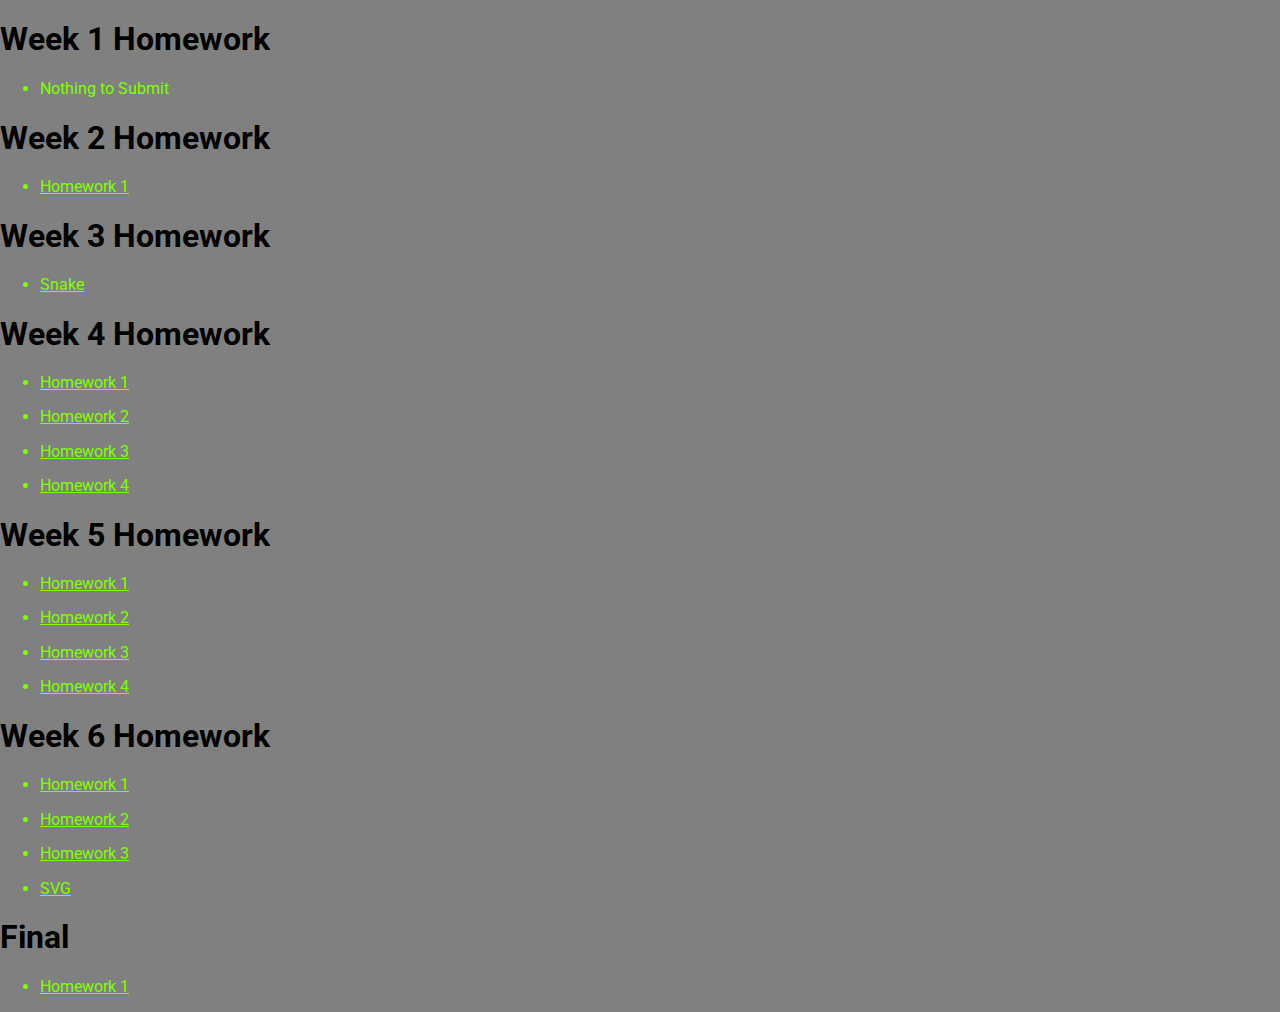
==== index.html @ 0d7dd7c6 "Update index.html" ====
<html lang="en">
  <head>
    <meta charset="UTF-8" />
    <meta http-equiv="X-UA-Compatible" content="IE=edge" />
    <meta name="viewport" content="width=device-width, initial-scale=1.0" />
    <link rel="preconnect" href="https://fonts.gstatic.com" />
    <link
      href="https://fonts.googleapis.com/css2?family=Roboto&display=swap"
      rel="stylesheet"
    />
    <link rel="stylesheet" href="./style/normalize.css" />
    <link rel="stylesheet" href="./style/style.css" />
    <title>Breck's Homepage</title>
  </head>
  <body>
    <div>
      <h1>
        Week 1 Homework
      </h1>
      <ul>
        <li> Nothing to Submit</li>
      </ul>
    </div>
    <div>
      <h1>
        Week 2 Homework
      </h1>
       <ul>
        <li><a href="wk1/index.html">Homework 1</a></li>
      </ul>
    </div>
    <div>
      <h1>
        Week 3 Homework
      </h1>
      <ul>
        <li><a href="finalsnake/index.html"> Snake </a></li>
      </ul>
    </div>
    <div>
      <h1>
        Week 4 Homework
      </h1>
    </div>
    <ul>
        <li><a href="wk4/assignment1/index.html">Homework 1</a></li>
      </ul>
      <ul>
        <li><a href="wk4/assignment2/index.html">Homework 2</a></li>
      </ul>
      <ul>
        <li><a href="wk4/assignment3/index.html">Homework 3</a></li>
      </ul>
        <ul>
        <li><a href="wk4/assignment4/index.html">Homework 4</a></li>
      </ul>
    <div>
      <h1>
        Week 5 Homework
      </h1>
    </div>
    <div>
      <ul>
        <li><a href="wk5/assignment1/index.html">Homework 1</a></li>
      </ul>
      <ul>
        <li><a href="wk5/assignment2/index.html">Homework 2</a></li>
      </ul>
      <ul>
        <li><a href="wk5/assignment3/index.html">Homework 3</a></li>
      </ul>
      <ul>
        <li><a href="wk5/assignment4/index.html">Homework 4</a></li>
      </ul>
    </div>
  <div>
      <h1>
        Week 6 Homework
      </h1>
    </div>
    <div>
      <ul>
        <li><a href="wk6/assignment1/index.html">Homework 1</a></li>
      </ul>
      <ul>
        <li><a href="wk6/assignment2/index.html">Homework 2</a></li>
      </ul>
      <ul>
        <li><a href="wk6/assignment3/index.html">Homework 3</a></li>
      </ul>
       <ul>
        <li><a href="wk6/svg/svgSketch.html">SVG</a></li>
      </ul>
    </div>


<div>
      <h1>
        Final
      </h1>
    </div>
    <div>
      <ul>
        <li><a href="wk6/assignment1/index.html">Homework 1</a></li>
      </ul>
    </div>


  </body>
</html>
---- style/style.css ----
/* This styles the entire html body */
body {
  background-color: grey;
  color: black;
  font-family: "Roboto";
}

/* this styles only list elements */
li {
  color: chartreuse;
}

/* this styles all link elements */
a {
  color: chartreuse;
}
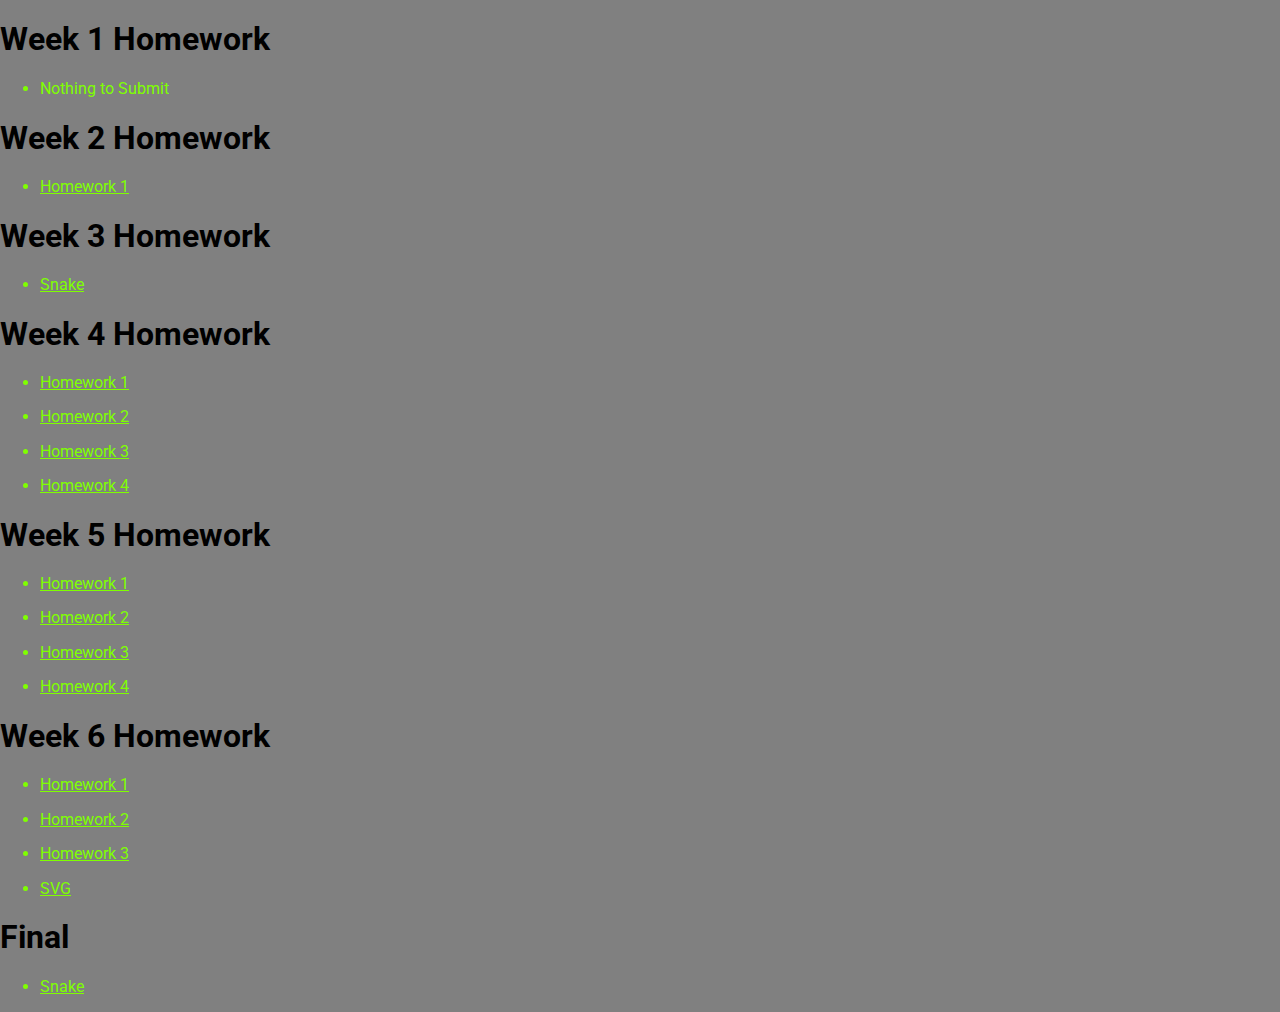
==== commit eb2025d4: "Update index.html" ====
--- a/index.html
+++ b/index.html
@@ -101,7 +101,7 @@
     </div>
     <div>
       <ul>
-        <li><a href="wk6/assignment1/index.html">Homework 1</a></li>
+        <li><a href="wk6/assignment1/index.html"> Snake </a></li>
       </ul>
     </div>
 
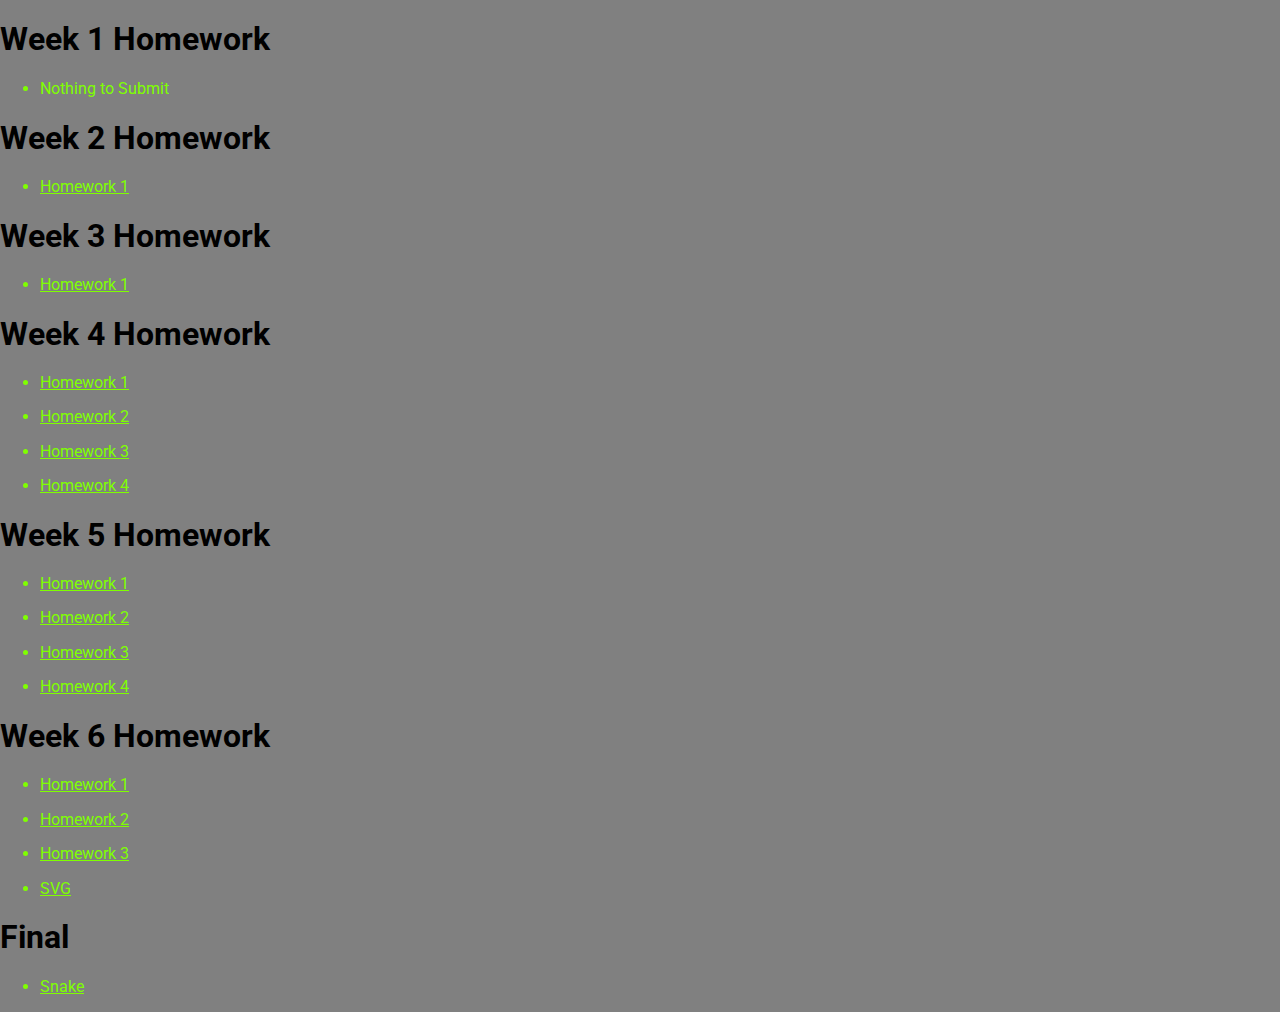
==== commit 14113821: "Update index.html" ====
--- a/index.html
+++ b/index.html
@@ -18,7 +18,7 @@
         Week 1 Homework
       </h1>
       <ul>
-        <li> Nothing to Submit</li>
+        <li> Nothing to Submit </li>
       </ul>
     </div>
     <div>
@@ -34,7 +34,7 @@
         Week 3 Homework
       </h1>
       <ul>
-        <li><a href="finalsnake/index.html"> Snake </a></li>
+        <li><a href="wk3/index.html">Homework 1</a></li>
       </ul>
     </div>
     <div>
@@ -101,7 +101,7 @@
     </div>
     <div>
       <ul>
-        <li><a href="wk6/assignment1/index.html"> Snake </a></li>
+        <li><a href="finalsnake/assignment1/index.html"> Snake </a></li>
       </ul>
     </div>
 
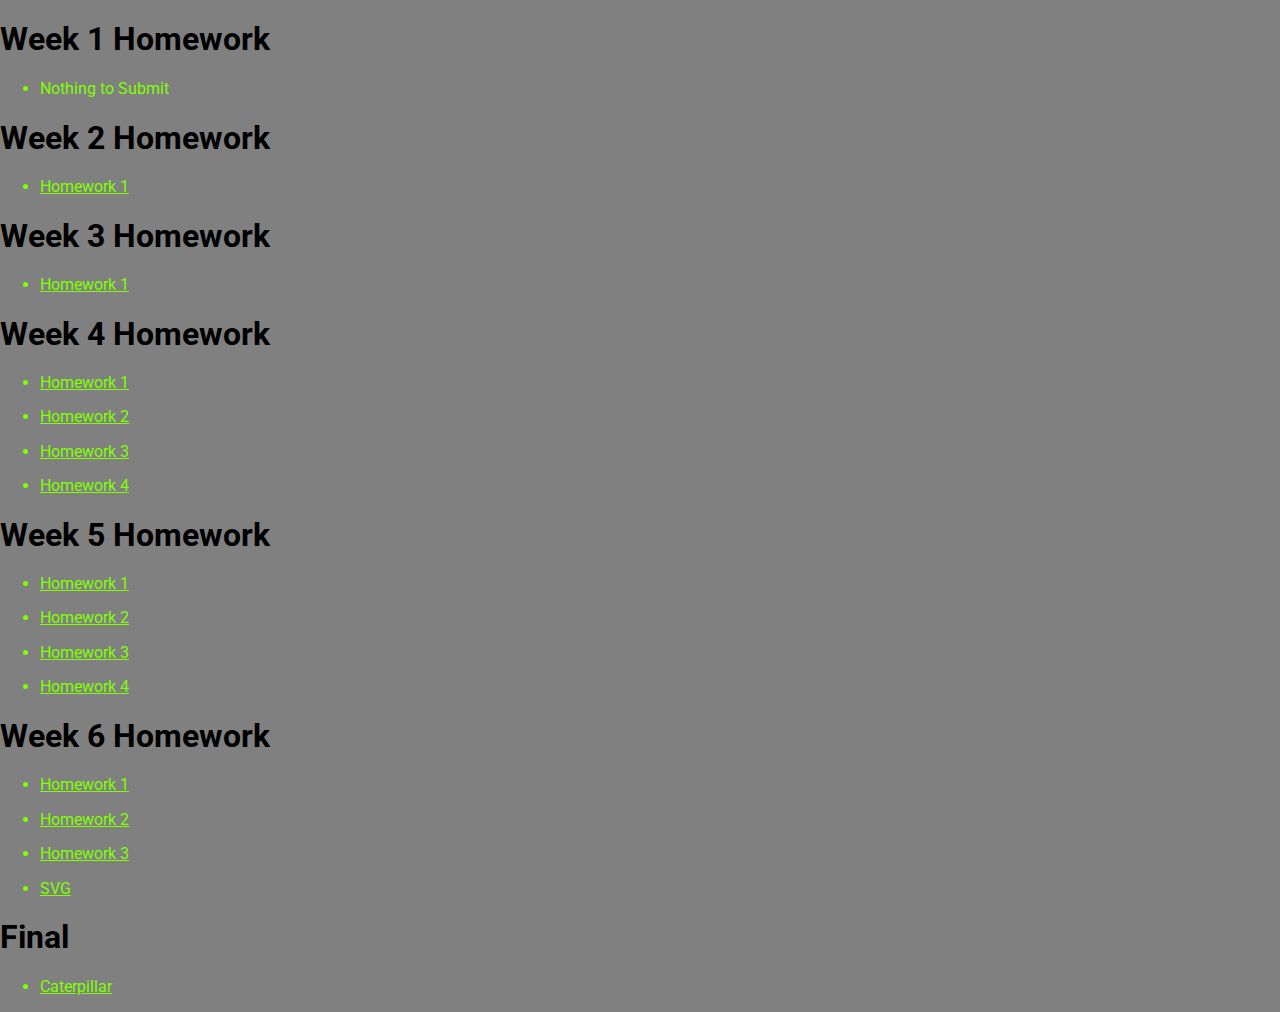
==== commit 2c16b233: "Update index.html" ====
--- a/index.html
+++ b/index.html
@@ -101,7 +101,7 @@
     </div>
     <div>
       <ul>
-        <li><a href="finalsnake/assignment1/index.html"> Snake </a></li>
+        <li><a href="finalcaterpillar/assignment1/index.html"> Caterpillar </a></li>
       </ul>
     </div>
 
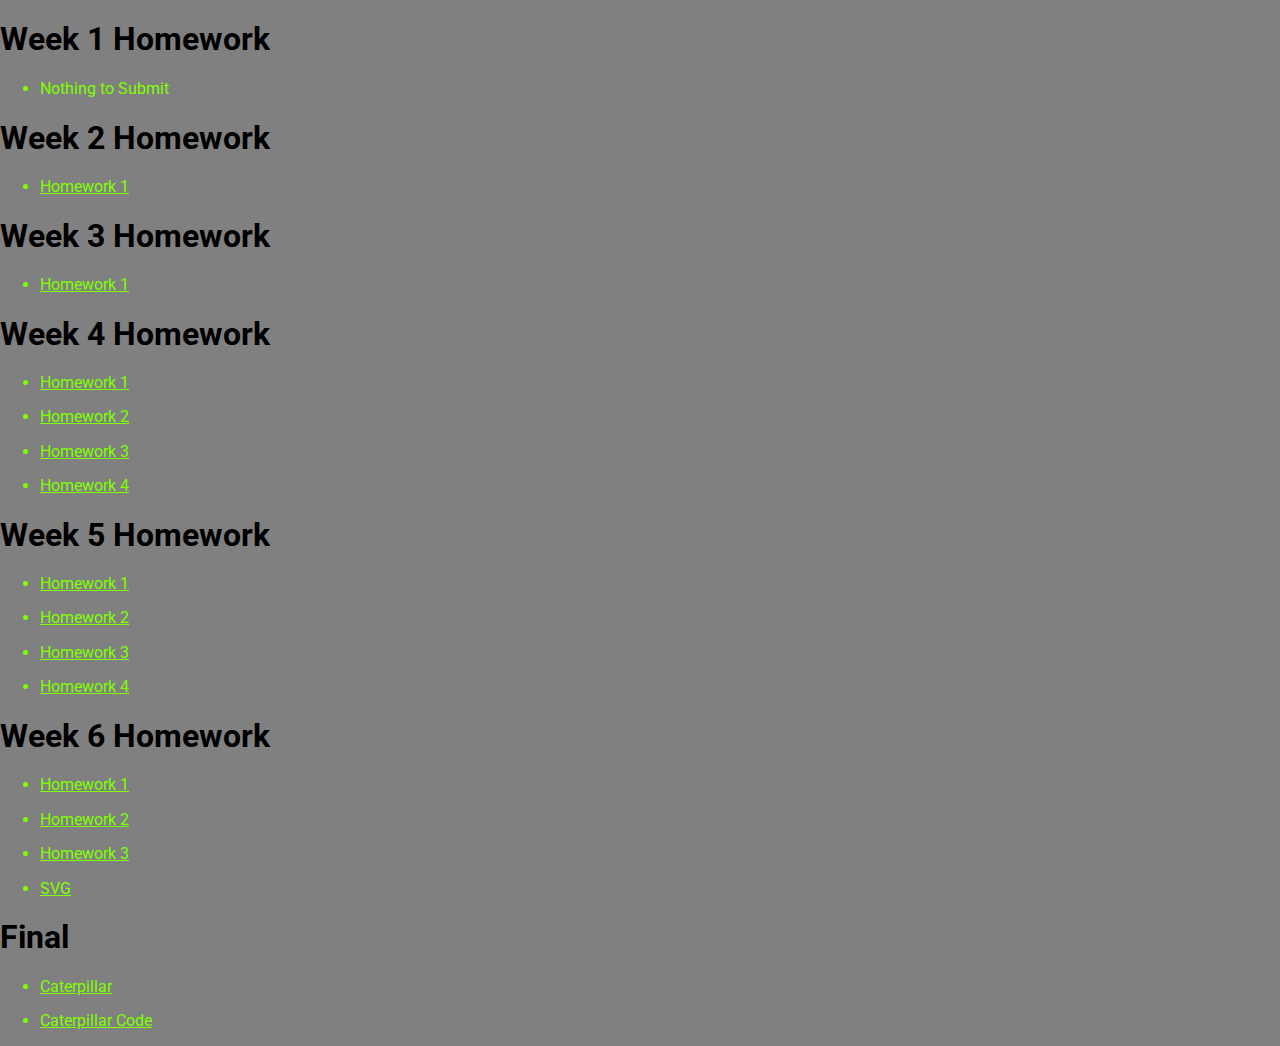
==== commit 042646bd: "Update index.html" ====
--- a/index.html
+++ b/index.html
@@ -103,6 +103,9 @@
       <ul>
         <li><a href="finalcaterpillar/assignment1/index.html"> Caterpillar </a></li>
       </ul>
+      <ul>
+      <li><a href="https://editor.p5js.org/BreckL612/present/za8XgEgjR"> Caterpillar Code </a></li>
+    </ul>
     </div>
 
 
